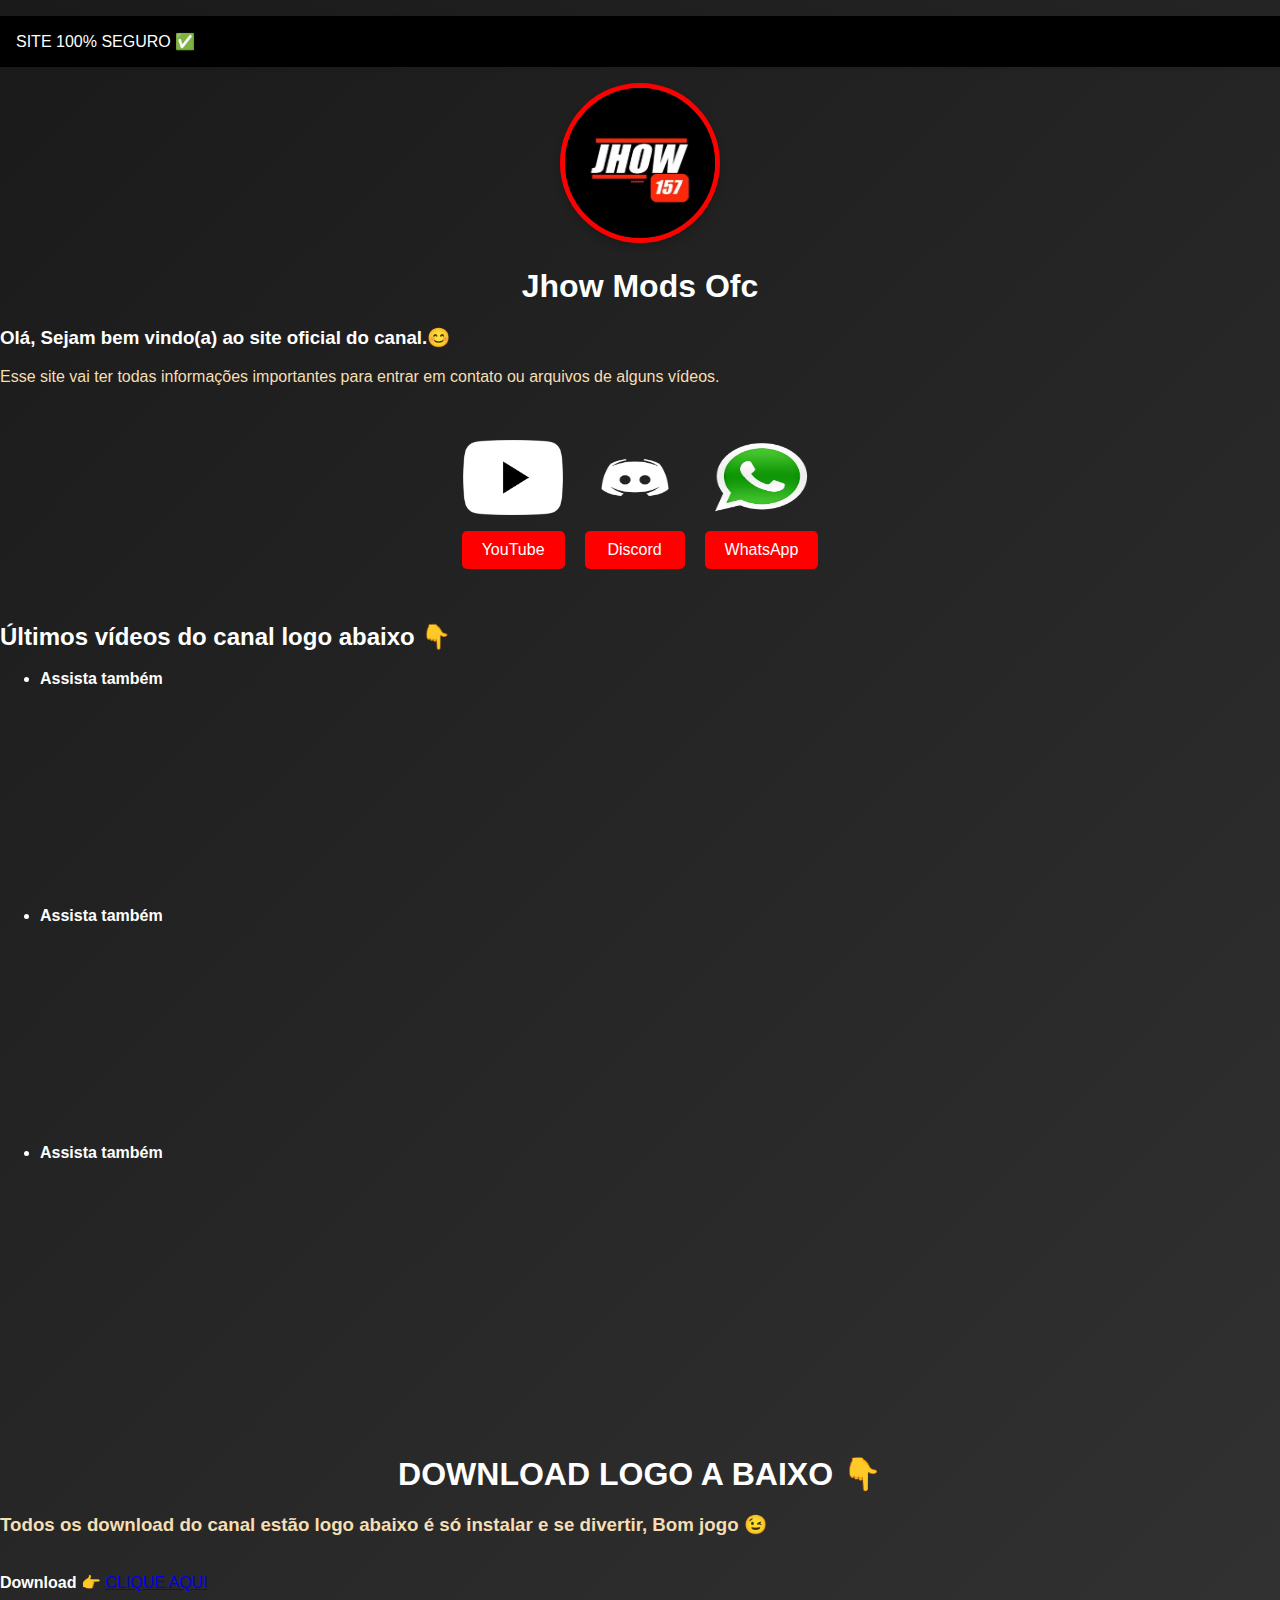
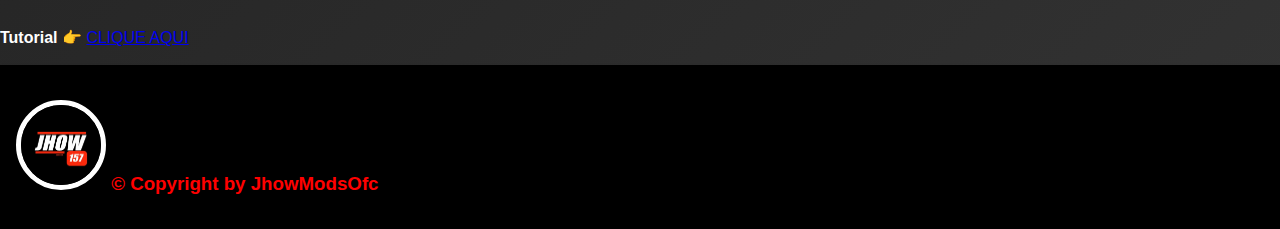
==== index.html @ b79f8ab5 "SITE JHOW MODS" ====
<!DOCTYPE html>
<html>
<head>
  <link rel="stylesheet" href="./CSS/style.css">
  <link rel="shortcut icon" href="./Imagens/ico.ico" type="image/x-icon">
  <title>JhowMods</title>
</head>
<body>
  <nav>
    <ul class="bodyul">
      <li>
        <a class="font1">SITE 100% SEGURO ✅</a>
      </li>
    </ul>
  </nav>

  <header>
    <div class="JhowImage">
      <img class="img1" src="./Imagens/JhowMods.jpg" alt="">
    </div>
    <h1 class="JhowImage">Jhow Mods Ofc</h1>
    <h3>Olá, Sejam bem vindo(a) ao site oficial do canal.😊</h3>
    <p class="corWheat">Esse site vai ter todas informações importantes para entrar em contato ou arquivos de alguns vídeos.</p>
  </header>
  <br>

  <div class="RedesSociais">
    <footer class="RedesCentro">
      <div class="Button">
        <div class="Youtube">
          <a href="https://www.youtube.com/channel/UCBoeZxF8BIZO3EU6-eUiOKQ" target="_blank">
            <img class="img2" src="./Imagens/youtube-icon.png" alt="YouTube">
            <p class="button1">YouTube</p>
          </a>
        </div>
        <div class="Discord">
          <a href="https://discord.gg/5XgRxCp5pX" target="_blank">
            <img class="img2" src="./Imagens/discord.png" alt="Discord">
            <p class="button1">Discord</p>
          </a>
        </div>
        <div class="Whatsapp">
          <a href="https://wa.me/5582981765249?text=Olá,+vim+do+seu+site+*JhowMods*" target="_blank">
            <img class="img2" src="./Imagens/whatsapp.png" alt="WhatsApp">
            <p class="button1">WhatsApp</p>
          </a>
        </div>
      </div>
    </footer>
  </div>
  <br>

  <div>
    <h2>Últimos vídeos do canal logo abaixo 👇</h2>
    <ul class="videoList">
      <li>
        <b>Assista também</b> <br>
        <iframe width="350" height="215" src="https://youtube.com/embed/aIP6Xw1wKfQ" frameborder="0" allowfullscreen></iframe>
      </li>
      <li>
        <b>Assista também</b> <br>
        <iframe width="350" height="215" src="https://youtube.com/embed/NDH9UXbLzQM" frameborder="0" allowfullscreen></iframe>
      </li>
      <li>
        <b>Assista também</b> <br>
        <iframe width="350" height="215" src="https://youtube.com/embed/l27Z8xsOmJo" frameborder="0" allowfullscreen></iframe>
      </li>
    </ul>
  </div>
  <br><br>

  <div>
    <h1 class="centro2">DOWNLOAD LOGO A BAIXO 👇</h1>
    <h3 class="corWheat">Todos os download do canal estão logo abaixo é só instalar e se divertir, Bom jogo 😉 </h3><br>
    <div><b>Download 👉</b> <a href="https://discord.gg/5XgRxCp5pX">CLIQUE AQUI</a></div><br><br>
    <div><b>Tutorial 👉</b> <a href="https://www.youtube.com/shorts/Gy2pok2-9p8?feature=share">CLIQUE AQUI</a></div>
  </div>
<br>
  <div class="bodyul">
    <div class="centro2 corRed">
      <h3> <img class="img3" src="./Imagens/JhowMods.jpg" alt="."> © Copyright by JhowModsOfc</h3>
    </div>
  </div>

  <script src="./JS/main.js"></script>
</body>
</html>
---- CSS/style.css ----
/* fundo principal */
body {
  width: auto;
  height: auto;
  color: white;
  background: linear-gradient(135deg, #1a1a1a, #333);
  font-family: Arial, sans-serif;
  margin: 0;
  padding: 0;
}

/* body ul */
.bodyul {
  display: flex;
  justify-content: space-between;
  list-style-type: none;
  align-items: center;
  padding: 16px;
  background-color: #000;
  box-shadow: 0 2px 4px rgba(0, 0, 0, 0.1);
}

/* Botão */
.button1 {
  background-color: #ff0000;
  border: none;
  color: white;
  padding: 10px 20px;
  text-align: center;
  text-decoration: none;
  font-size: 16px;
  border-radius: 5px;
  cursor: pointer;
  transition: background-color 0.3s ease, transform 0.3s ease;
}

.button1:hover {
  background-color: #cc0000;
  transform: scale(1.05);
}

/* centralização */
.JhowImage {
  text-align: center;
  animation: fadeIn 1s ease-in-out;
}

.centro2 {
  display: flex;
  justify-content: center;
}

/* cor */
.corWheat {
  color: wheat;
}
.corRed {
  color: red;
}

/* fontes */
.font1 {
  font-family: Arial, Helvetica, sans-serif;
}

/* img */
.img1 {
  width: 150px;
  height: 150px;
  border-radius: 50%;
  border: 5px solid red;
  box-shadow: 0 4px 8px rgba(0, 0, 0, 0.2);
}

.img2 {
  width: 100px;
  height: 75px;
}

.img3 {
  width: 80px;
  height: 80px;
  border-radius: 50%;
  border: 5px solid rgb(255, 255, 255);
  box-shadow: 0 4px 8px rgba(0, 0, 0, 0.2);
}

/* Modificação para dispor as redes sociais na horizontal */
.RedesCentro {
  display: flex;
  justify-content: center;
  margin-top: 20px;
}

/* Alinhar os ícones e textos das redes sociais */
.RedesSociais .Button {
  display: flex;
}

.RedesSociais .Button a {
  text-decoration: none;
}

.RedesSociais .Button>div {
  margin: 0 10px;
  /* Espaçamento entre os ícones */
}

.RedesSociais .Button .img2 {
  display: block;
  /* Garante que a imagem fique alinhada corretamente */
  margin: 0 auto;
  /* Centraliza a imagem dentro do seu contêiner */
}

/* proteção */
body {
  -webkit-touch-callout: none; 
  -webkit-user-select: none; 
  -khtml-user-select: none; 
  -moz-user-select: none; 
  -ms-user-select: none; 
  user-select: none; 
}

body, html {
  touch-action: manipulation; 
  -webkit-touch-callout: none; 
  -webkit-user-select: none; 
  -khtml-user-select: none; 
  -moz-user-select: none; 
  -ms-user-select: none; 
  user-select: none; 
}

/* Definição da animação */
@keyframes pulse {
  0% {
    transform: scale(1);
  }
  50% {
    transform: scale(1.1);
  }
  100% {
    transform: scale(1);
  }
}

@keyframes fadeIn {
  0% {
    opacity: 0;
  }
  100% {
    opacity: 1;
  }
}

/* Aplicação da animação ao botão */
.button1:hover {
  animation: pulse 0.5s ease infinite;
}

/* Aplicação da animação ao cabeçalho */
header {
  animation: fadeIn 2s ease-in-out;
}

/* Adiciona transição suave para todos os elementos */
* {
  transition: all 0.3s ease;
}
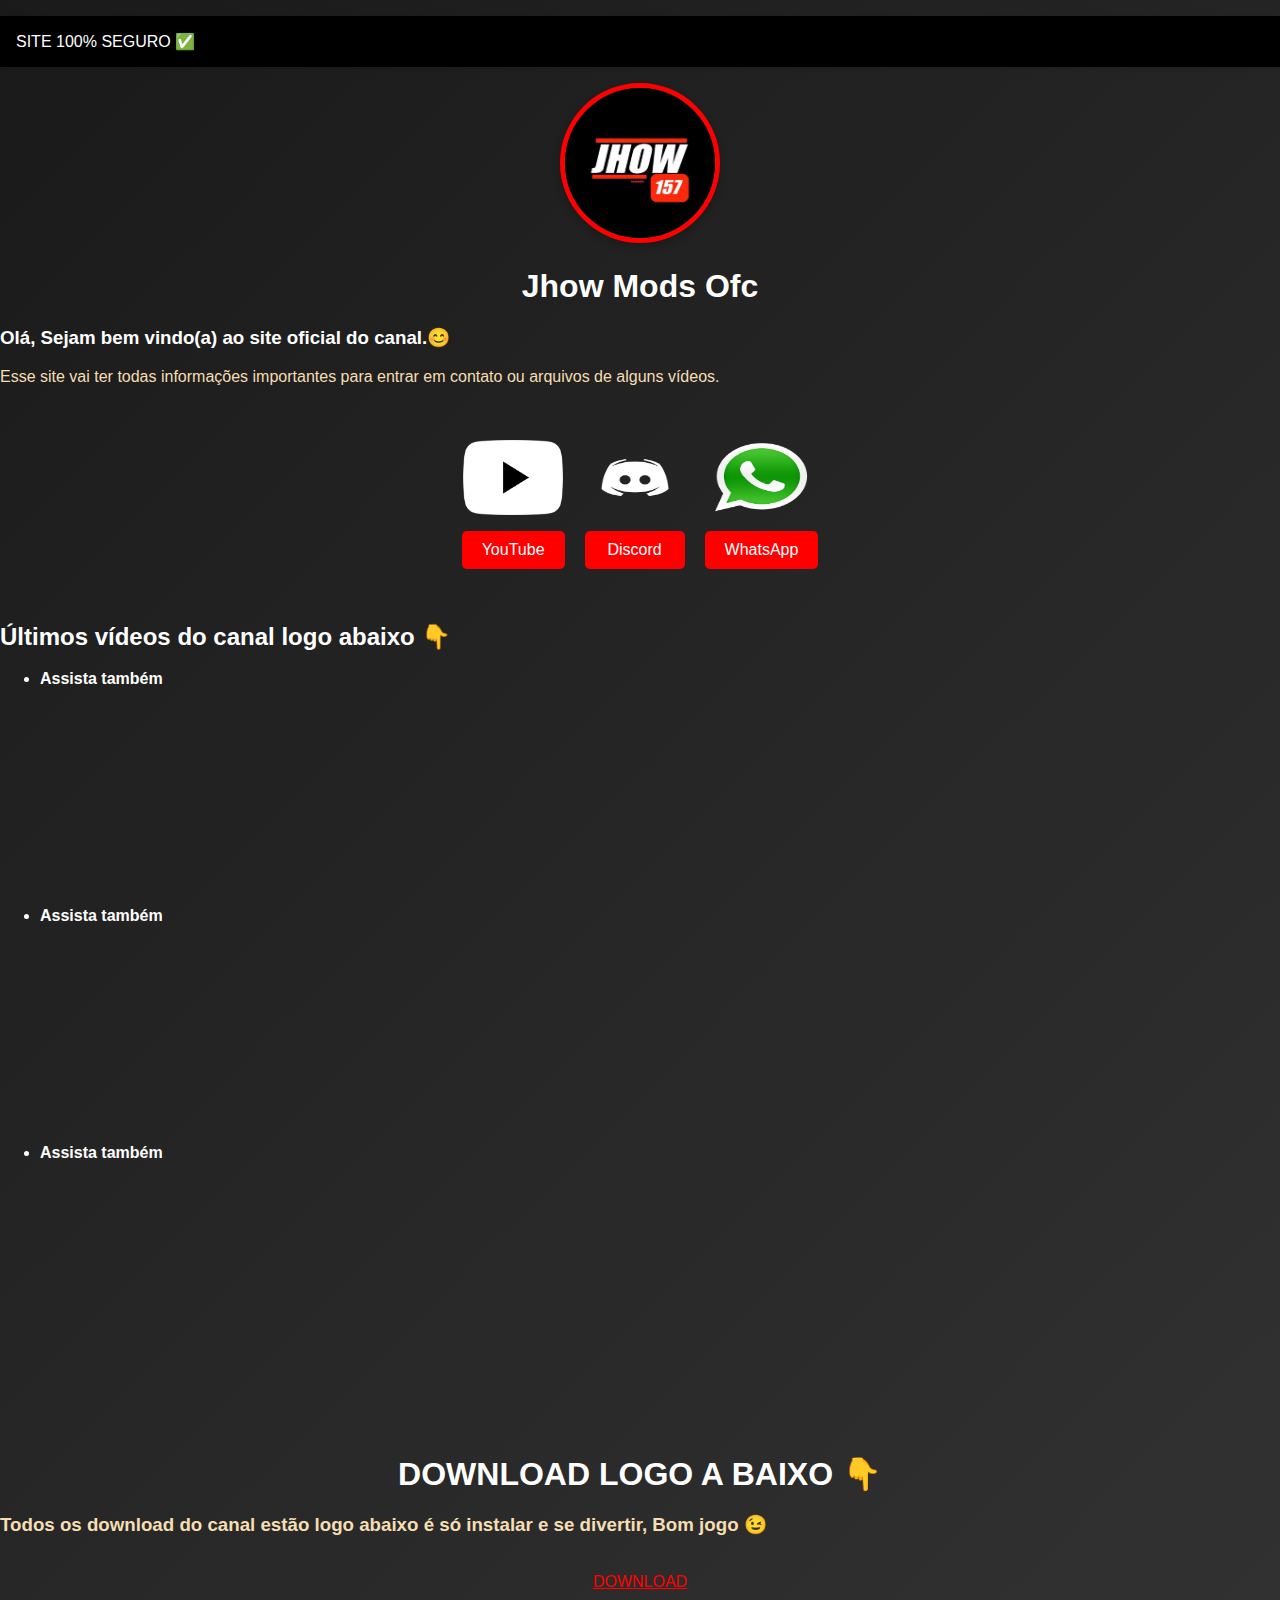
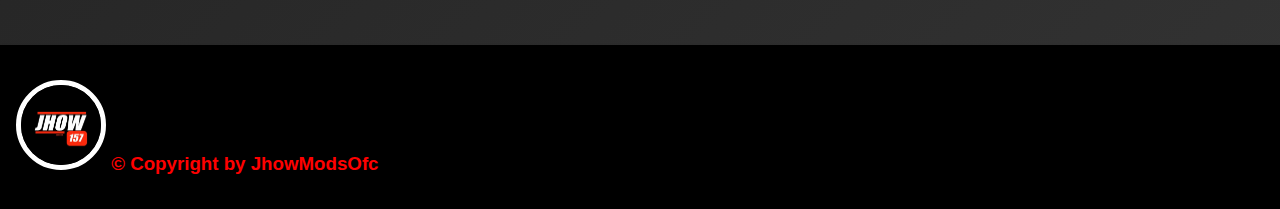
==== commit f2458899: "Add files via upload" ====
--- a/index.html
+++ b/index.html
@@ -72,8 +72,7 @@
   <div>
     <h1 class="centro2">DOWNLOAD LOGO A BAIXO 👇</h1>
     <h3 class="corWheat">Todos os download do canal estão logo abaixo é só instalar e se divertir, Bom jogo 😉 </h3><br>
-    <div><b>Download 👉</b> <a href="https://discord.gg/5XgRxCp5pX">CLIQUE AQUI</a></div><br><br>
-    <div><b>Tutorial 👉</b> <a href="https://www.youtube.com/shorts/Gy2pok2-9p8?feature=share">CLIQUE AQUI</a></div>
+    <div class="centro2"><a class="corRed" href="/download.html">DOWNLOAD</a></div><br><br>
   </div>
 <br>
   <div class="bodyul">
--- a/CSS/style.css
+++ b/CSS/style.css
@@ -9,7 +9,7 @@
   padding: 0;
 }
 
-/* body ul */
+/* creditos */
 .bodyul {
   display: flex;
   justify-content: space-between;
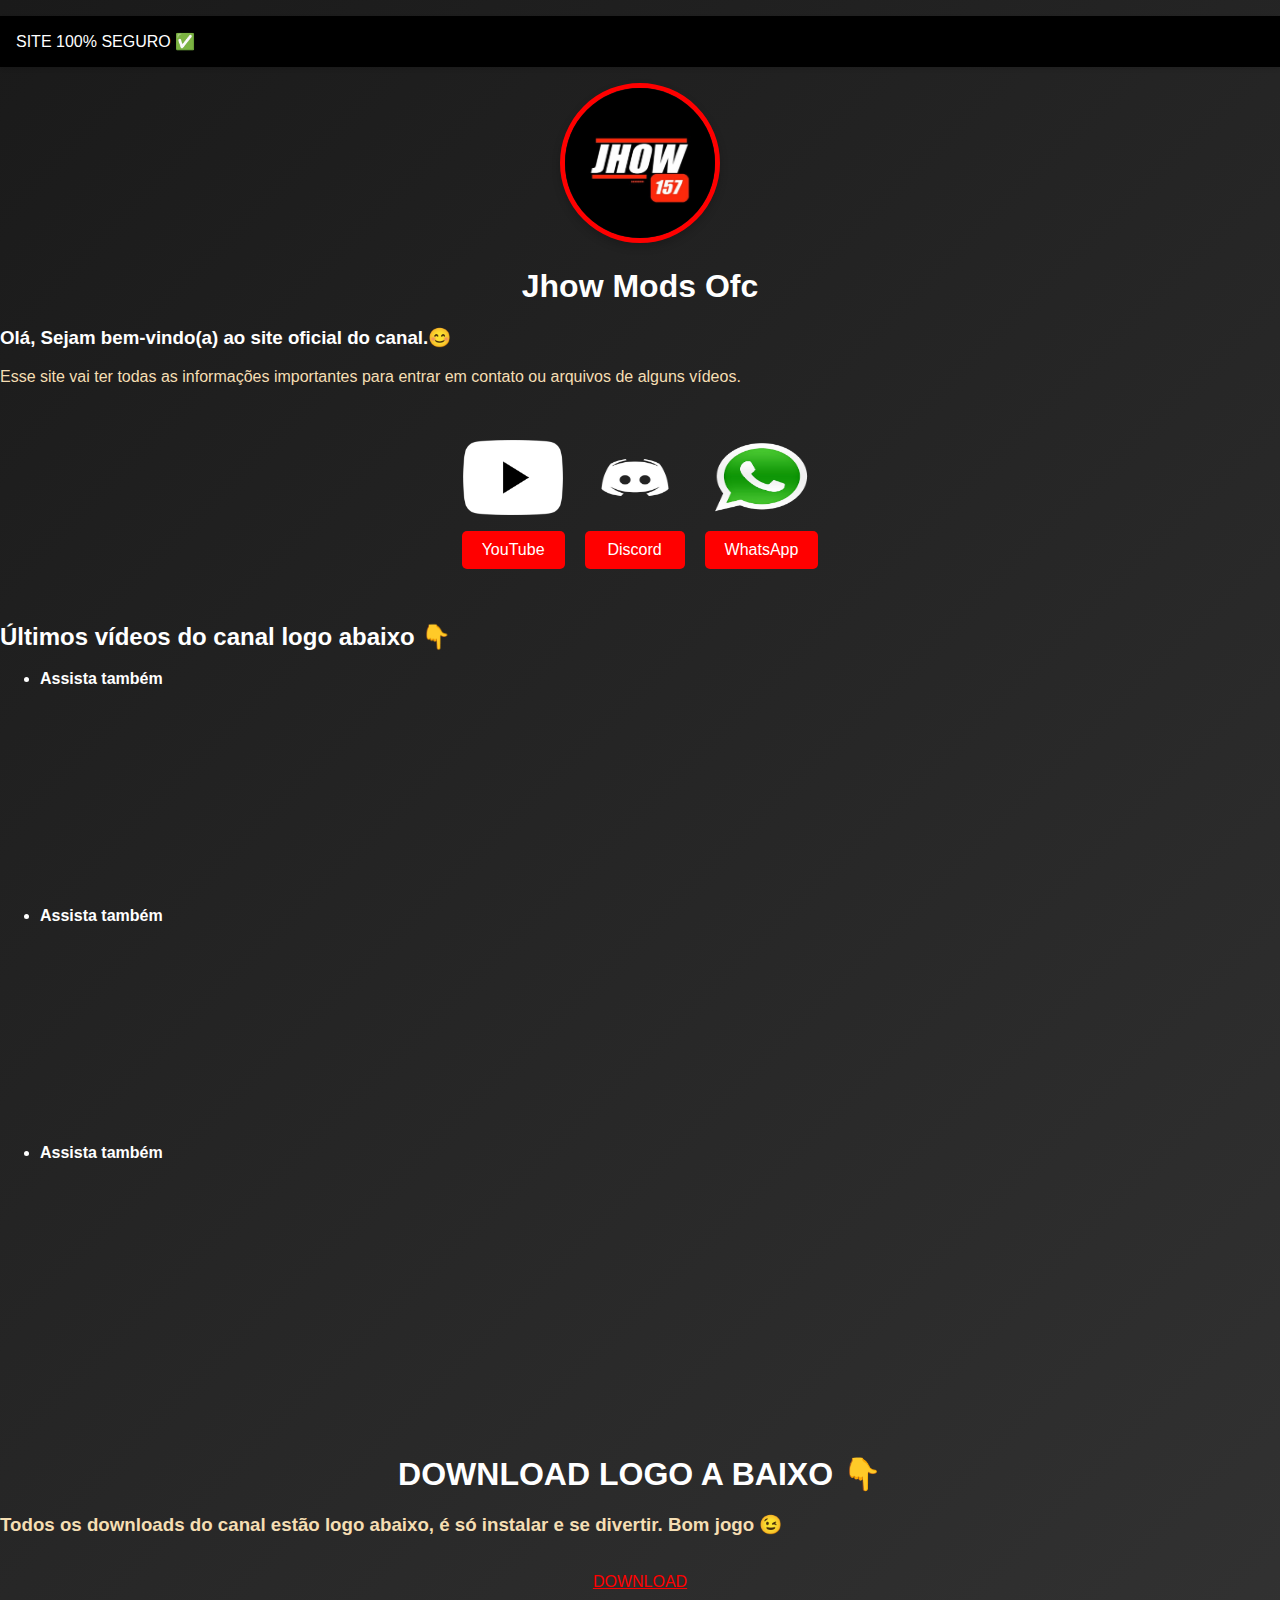
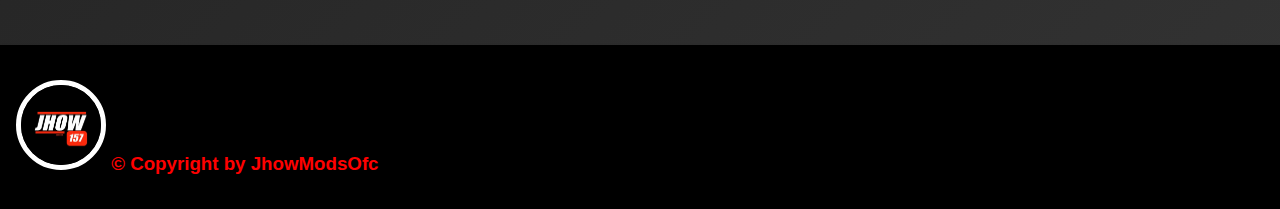
==== commit da166619: "Add files via upload" ====
--- a/index.html
+++ b/index.html
@@ -1,6 +1,8 @@
 <!DOCTYPE html>
-<html>
+<html lang="pt-BR">
 <head>
+  <meta charset="UTF-8">
+  <meta name="viewport" content="width=device-width, initial-scale=1.0">
   <link rel="stylesheet" href="./CSS/style.css">
   <link rel="shortcut icon" href="./Imagens/ico.ico" type="image/x-icon">
   <title>JhowMods</title>
@@ -16,11 +18,11 @@
 
   <header>
     <div class="JhowImage">
-      <img class="img1" src="./Imagens/JhowMods.jpg" alt="">
+      <img class="img1" src="./Imagens/JhowMods.jpg" alt="Jhow Mods">
     </div>
     <h1 class="JhowImage">Jhow Mods Ofc</h1>
-    <h3>Olá, Sejam bem vindo(a) ao site oficial do canal.😊</h3>
-    <p class="corWheat">Esse site vai ter todas informações importantes para entrar em contato ou arquivos de alguns vídeos.</p>
+    <h3>Olá, Sejam bem-vindo(a) ao site oficial do canal.😊</h3>
+    <p class="corWheat">Esse site vai ter todas as informações importantes para entrar em contato ou arquivos de alguns vídeos.</p>
   </header>
   <br>
 
@@ -71,16 +73,17 @@
 
   <div>
     <h1 class="centro2">DOWNLOAD LOGO A BAIXO 👇</h1>
-    <h3 class="corWheat">Todos os download do canal estão logo abaixo é só instalar e se divertir, Bom jogo 😉 </h3><br>
-    <div class="centro2"><a class="corRed" href="/download.html">DOWNLOAD</a></div><br><br>
+    <h3 class="corWheat">Todos os downloads do canal estão logo abaixo, é só instalar e se divertir. Bom jogo 😉</h3><br>
+    <div class="centro2"><a class="corRed" href="download.html">DOWNLOAD</a></div><br><br>
   </div>
-<br>
+  <br>
+
   <div class="bodyul">
     <div class="centro2 corRed">
-      <h3> <img class="img3" src="./Imagens/JhowMods.jpg" alt="."> © Copyright by JhowModsOfc</h3>
+      <h3><img class="img3" src="./Imagens/JhowMods.jpg" alt="."> © Copyright by JhowModsOfc</h3>
     </div>
   </div>
 
   <script src="./JS/main.js"></script>
 </body>
-</html>
+</html>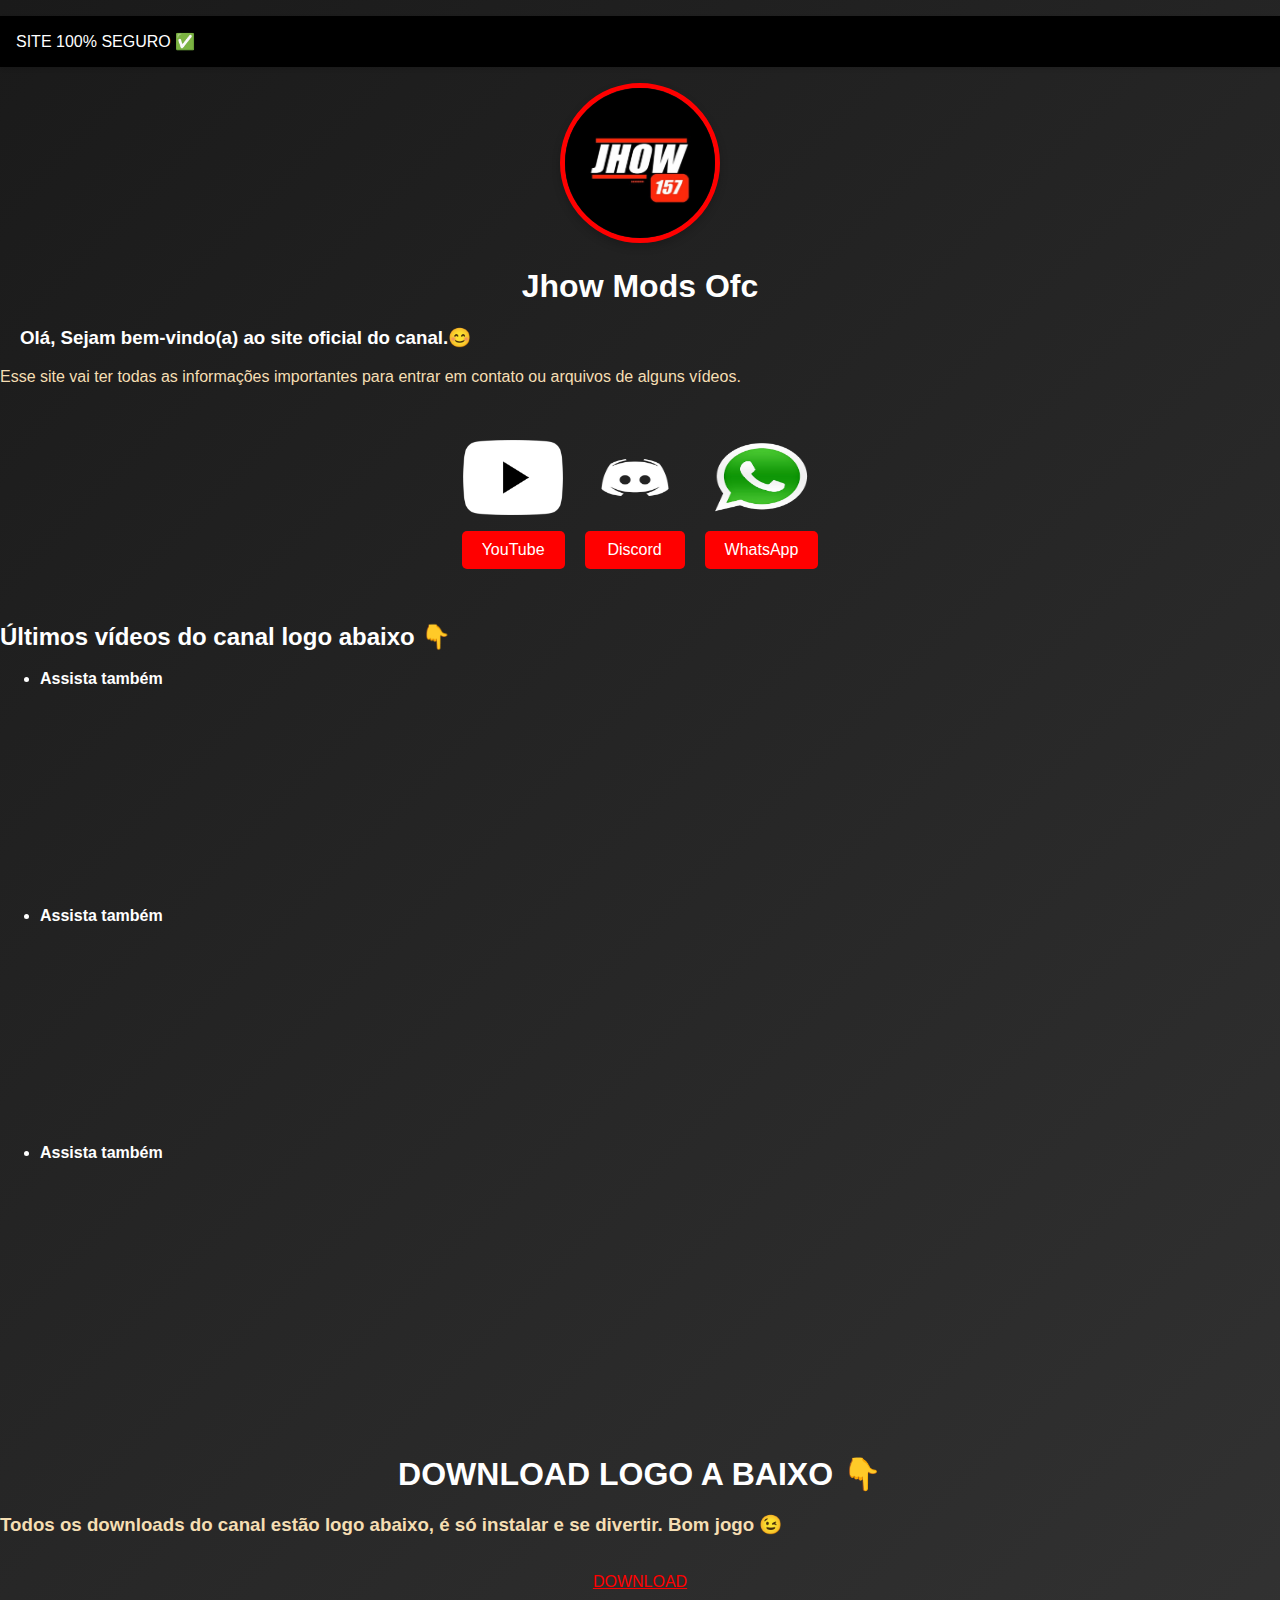
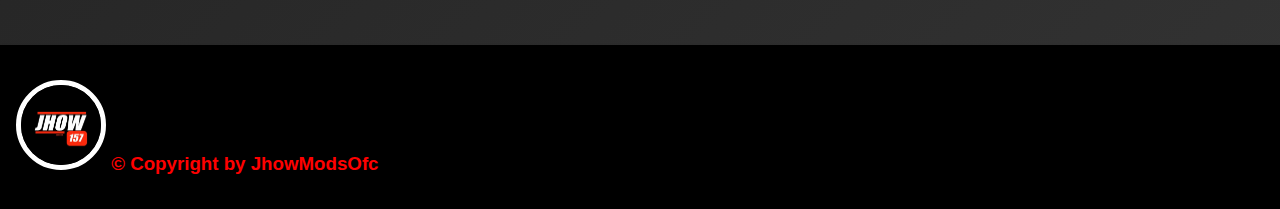
==== commit 1fdcf3fd: "Add files via upload" ====
--- a/index.html
+++ b/index.html
@@ -21,7 +21,7 @@
       <img class="img1" src="./Imagens/JhowMods.jpg" alt="Jhow Mods">
     </div>
     <h1 class="JhowImage">Jhow Mods Ofc</h1>
-    <h3>Olá, Sejam bem-vindo(a) ao site oficial do canal.😊</h3>
+    <h3 class="mover-direita">Olá, Sejam bem-vindo(a) ao site oficial do canal.😊</h3>
     <p class="corWheat">Esse site vai ter todas as informações importantes para entrar em contato ou arquivos de alguns vídeos.</p>
   </header>
   <br>
@@ -74,7 +74,7 @@
   <div>
     <h1 class="centro2">DOWNLOAD LOGO A BAIXO 👇</h1>
     <h3 class="corWheat">Todos os downloads do canal estão logo abaixo, é só instalar e se divertir. Bom jogo 😉</h3><br>
-    <div class="centro2"><a class="corRed" href="download.html">DOWNLOAD</a></div><br><br>
+    <div class="centro2"><a class="download-button corRed" href="download.html">DOWNLOAD</a></div><br><br>
   </div>
   <br>
 
--- a/CSS/style.css
+++ b/CSS/style.css
@@ -1,4 +1,4 @@
-/* fundo principal */
+/* Estilo do fundo principal da página */
 body {
   width: auto;
   height: auto;
@@ -9,7 +9,12 @@
   padding: 0;
 }
 
-/* creditos */
+/* Classe para mover elementos para a direita */
+.mover-direita {
+  margin-left: 20px;
+}
+
+/* Estilo da lista de créditos */
 .bodyul {
   display: flex;
   justify-content: space-between;
@@ -20,7 +25,7 @@
   box-shadow: 0 2px 4px rgba(0, 0, 0, 0.1);
 }
 
-/* Botão */
+/* Estilo do botão */
 .button1 {
   background-color: #ff0000;
   border: none;
@@ -34,12 +39,7 @@
   transition: background-color 0.3s ease, transform 0.3s ease;
 }
 
-.button1:hover {
-  background-color: #cc0000;
-  transform: scale(1.05);
-}
-
-/* centralização */
+/* Centralização de conteúdo */
 .JhowImage {
   text-align: center;
   animation: fadeIn 1s ease-in-out;
@@ -50,7 +50,7 @@
   justify-content: center;
 }
 
-/* cor */
+/* Definição de cores personalizadas */
 .corWheat {
   color: wheat;
 }
@@ -58,12 +58,12 @@
   color: red;
 }
 
-/* fontes */
+/* Estilo de fontes */
 .font1 {
   font-family: Arial, Helvetica, sans-serif;
 }
 
-/* img */
+/* Estilos das imagens */
 .img1 {
   width: 150px;
   height: 150px;
@@ -85,14 +85,14 @@
   box-shadow: 0 4px 8px rgba(0, 0, 0, 0.2);
 }
 
-/* Modificação para dispor as redes sociais na horizontal */
+/* Estilo para dispor as redes sociais na horizontal */
 .RedesCentro {
   display: flex;
   justify-content: center;
   margin-top: 20px;
 }
 
-/* Alinhar os ícones e textos das redes sociais */
+/* Alinhamento dos ícones e textos das redes sociais */
 .RedesSociais .Button {
   display: flex;
 }
@@ -101,19 +101,16 @@
   text-decoration: none;
 }
 
-.RedesSociais .Button>div {
+.RedesSociais .Button > div {
   margin: 0 10px;
-  /* Espaçamento entre os ícones */
 }
 
 .RedesSociais .Button .img2 {
   display: block;
-  /* Garante que a imagem fique alinhada corretamente */
   margin: 0 auto;
-  /* Centraliza a imagem dentro do seu contêiner */
-}
-
-/* proteção */
+}
+
+/* Proteção contra seleção de texto */
 body {
   -webkit-touch-callout: none; 
   -webkit-user-select: none; 
@@ -124,7 +121,7 @@
 }
 
 body, html {
-  touch-action: manipulation; 
+  touch-action: manipulation;
   -webkit-touch-callout: none; 
   -webkit-user-select: none; 
   -khtml-user-select: none; 
@@ -133,7 +130,7 @@
   user-select: none; 
 }
 
-/* Definição da animação */
+/* Definição das animações */
 @keyframes pulse {
   0% {
     transform: scale(1);
@@ -165,7 +162,45 @@
   animation: fadeIn 2s ease-in-out;
 }
 
-/* Adiciona transição suave para todos os elementos */
+/* Adiciona transição suave a todos os elementos */
 * {
   transition: all 0.3s ease;
 }
+
+/*  animação 2 */
+.download-button:hover {
+  background-color: rgba(255, 0, 0, 0.1);
+  animation: pulse 0.5s ease infinite;
+}
+
+/* Animações definidas */
+@keyframes pulse {
+  0% {
+    transform: scale(1);
+  }
+  50% {
+    transform: scale(1.1);
+  }
+  100% {
+    transform: scale(1);
+  }
+}
+
+@keyframes fadeIn {
+  0% {
+    opacity: 0;
+  }
+  100% {
+    opacity: 1;
+  }
+}
+
+/* Aplicação da animação ao cabeçalho */
+header {
+  animation: fadeIn 2s ease-in-out;
+}
+
+/* Adiciona transição suave a todos os elementos */
+* {
+  transition: all 0.3s ease;
+}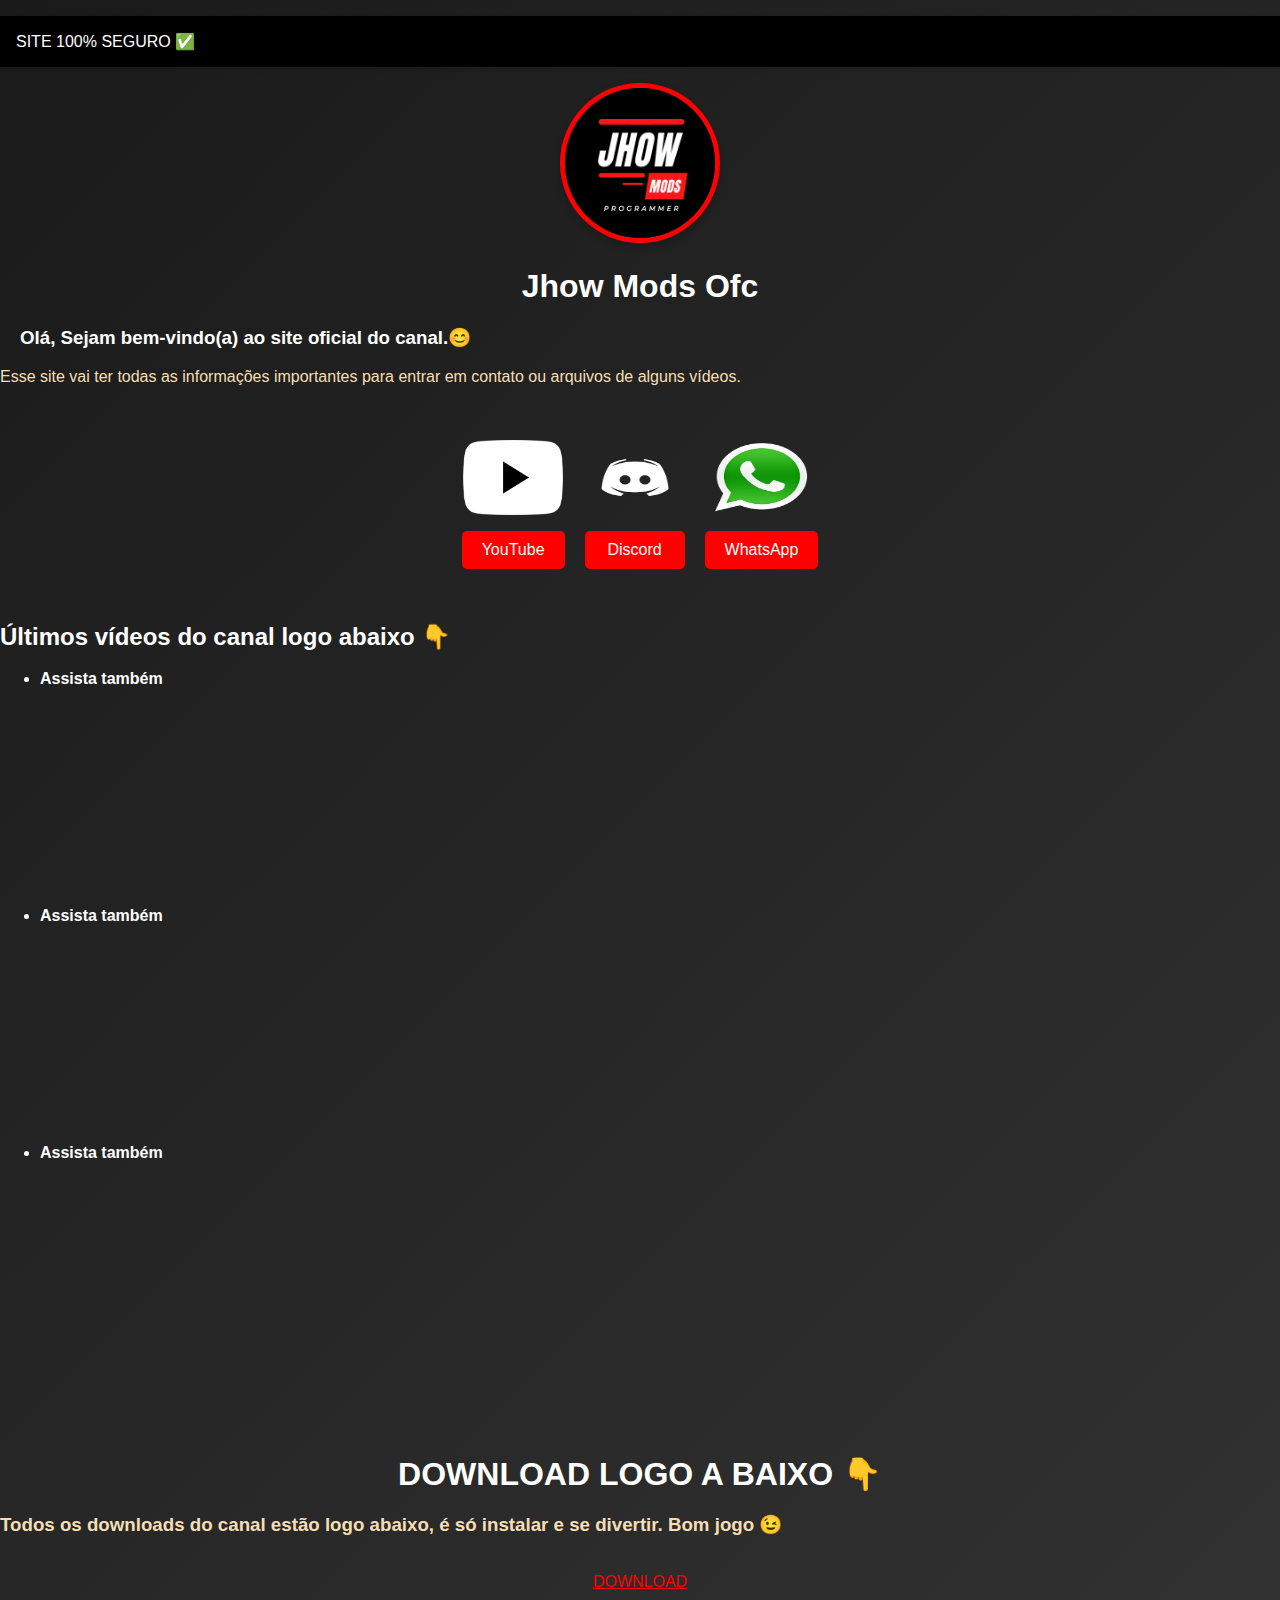
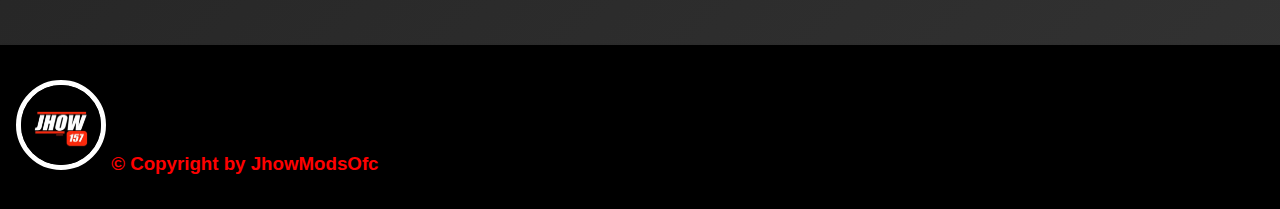
==== commit b17cc6f9: "Add files via upload" ====
--- a/index.html
+++ b/index.html
@@ -18,7 +18,7 @@
 
   <header>
     <div class="JhowImage">
-      <img class="img1" src="./Imagens/JhowMods.jpg" alt="Jhow Mods">
+      <img class="img1" src="./Imagens/JhowModsOfc Yt2.png" alt="Jhow Mods">
     </div>
     <h1 class="JhowImage">Jhow Mods Ofc</h1>
     <h3 class="mover-direita">Olá, Sejam bem-vindo(a) ao site oficial do canal.😊</h3>
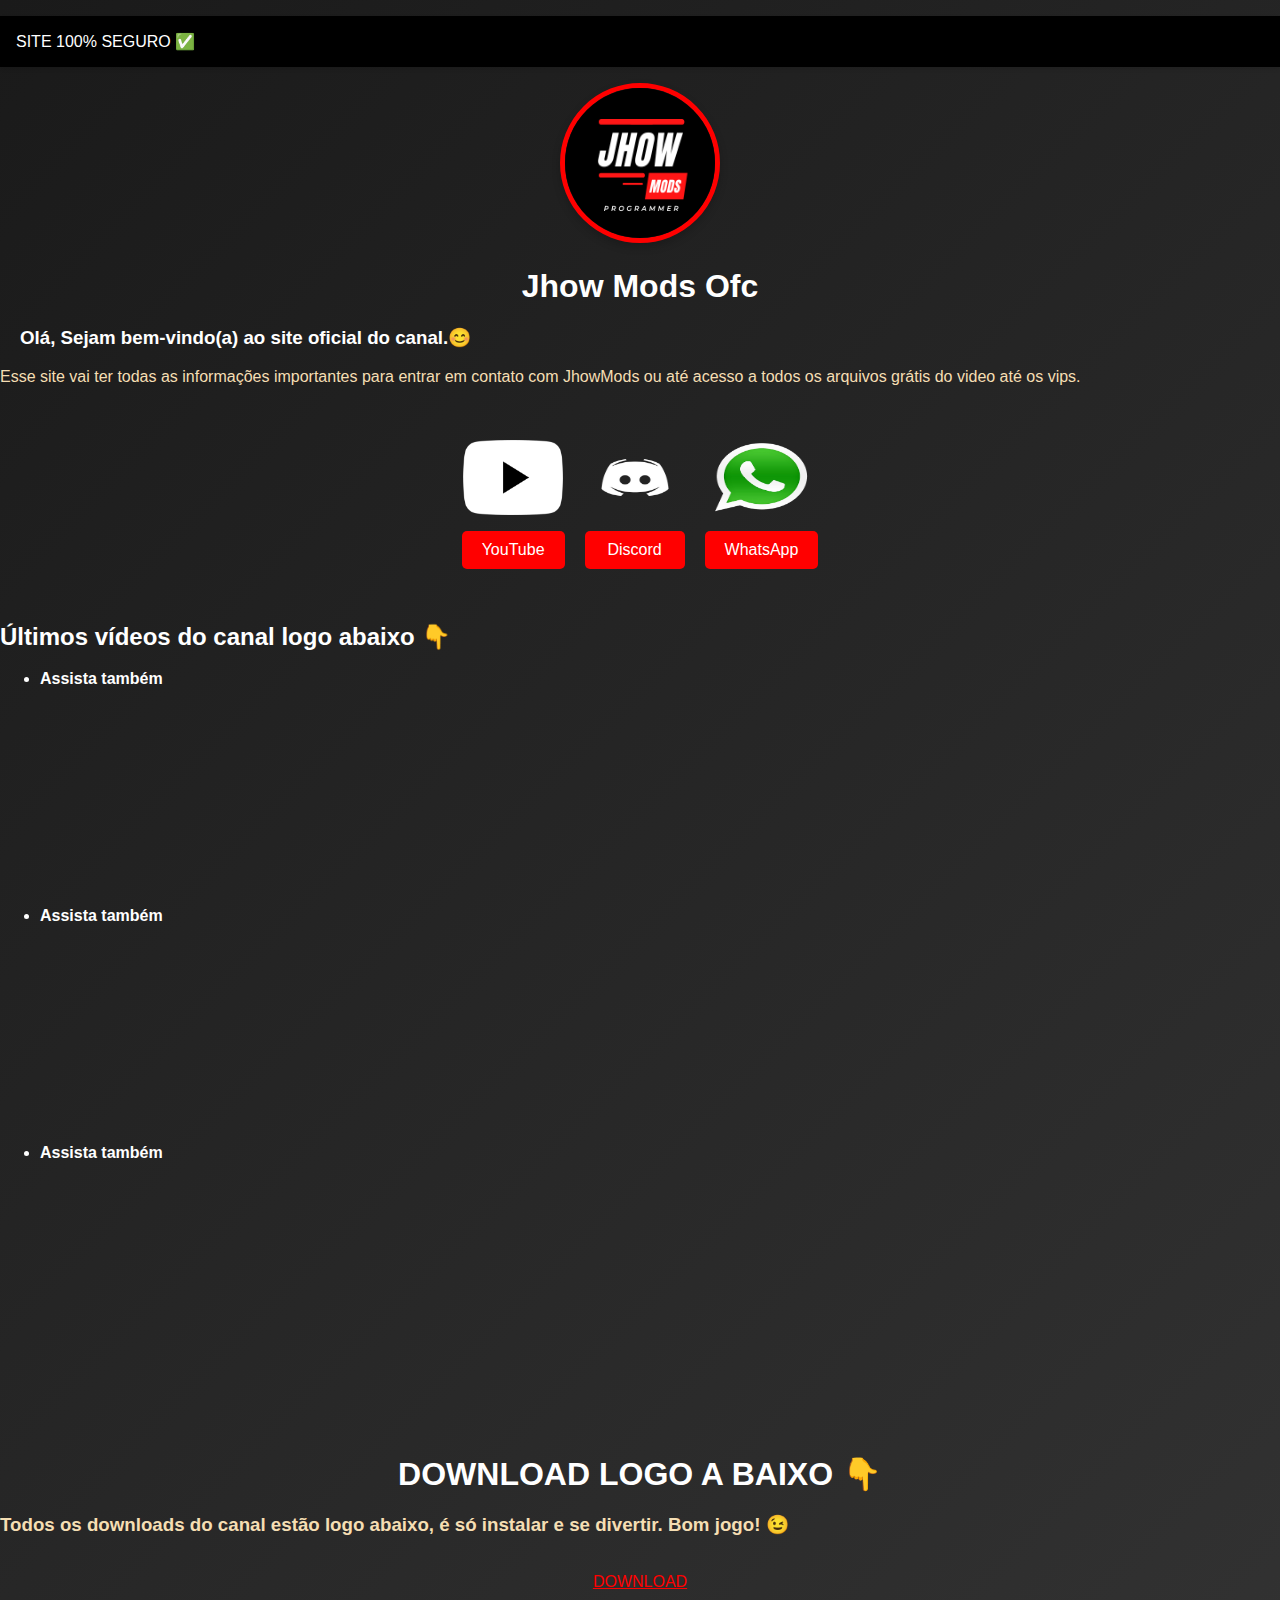
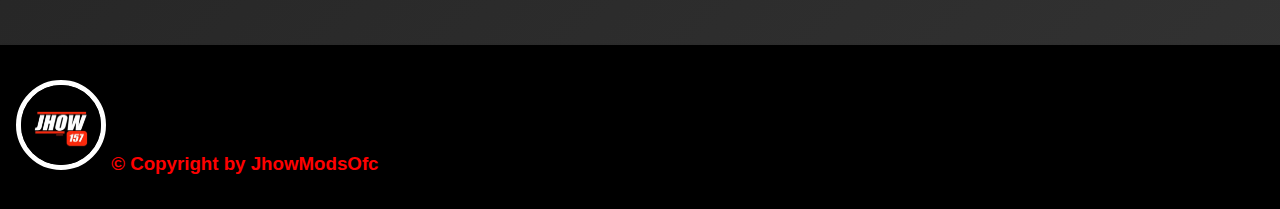
==== commit fb2cf8c9: "Add files via upload" ====
--- a/index.html
+++ b/index.html
@@ -22,7 +22,7 @@
     </div>
     <h1 class="JhowImage">Jhow Mods Ofc</h1>
     <h3 class="mover-direita">Olá, Sejam bem-vindo(a) ao site oficial do canal.😊</h3>
-    <p class="corWheat">Esse site vai ter todas as informações importantes para entrar em contato ou arquivos de alguns vídeos.</p>
+    <p class="corWheat">Esse site vai ter todas as informações importantes para entrar em contato com JhowMods ou até acesso a todos os arquivos grátis do video até os vips.</p>
   </header>
   <br>
 
@@ -73,7 +73,7 @@
 
   <div>
     <h1 class="centro2">DOWNLOAD LOGO A BAIXO 👇</h1>
-    <h3 class="corWheat">Todos os downloads do canal estão logo abaixo, é só instalar e se divertir. Bom jogo 😉</h3><br>
+    <h3 class="corWheat">Todos os downloads do canal estão logo abaixo, é só instalar e se divertir. Bom jogo! 😉</h3><br>
     <div class="centro2"><a class="download-button corRed" href="download.html">DOWNLOAD</a></div><br><br>
   </div>
   <br>
